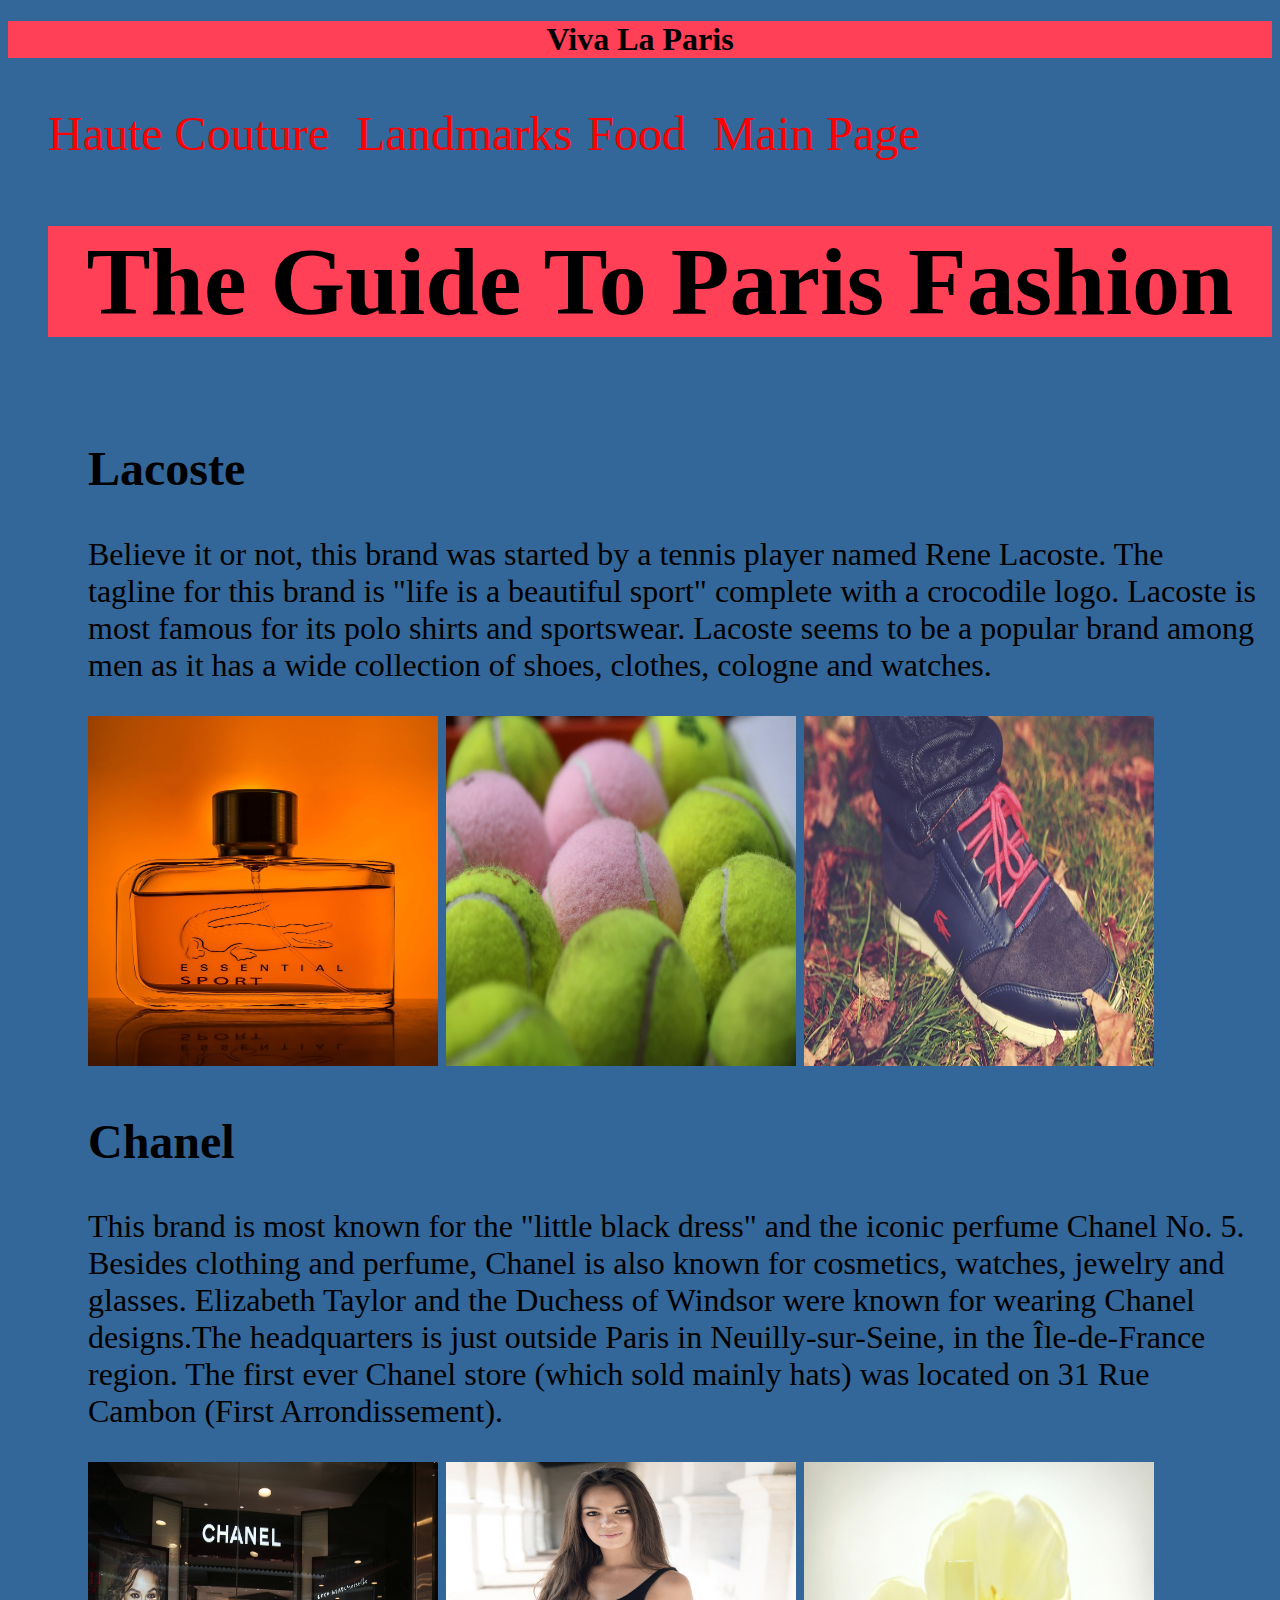
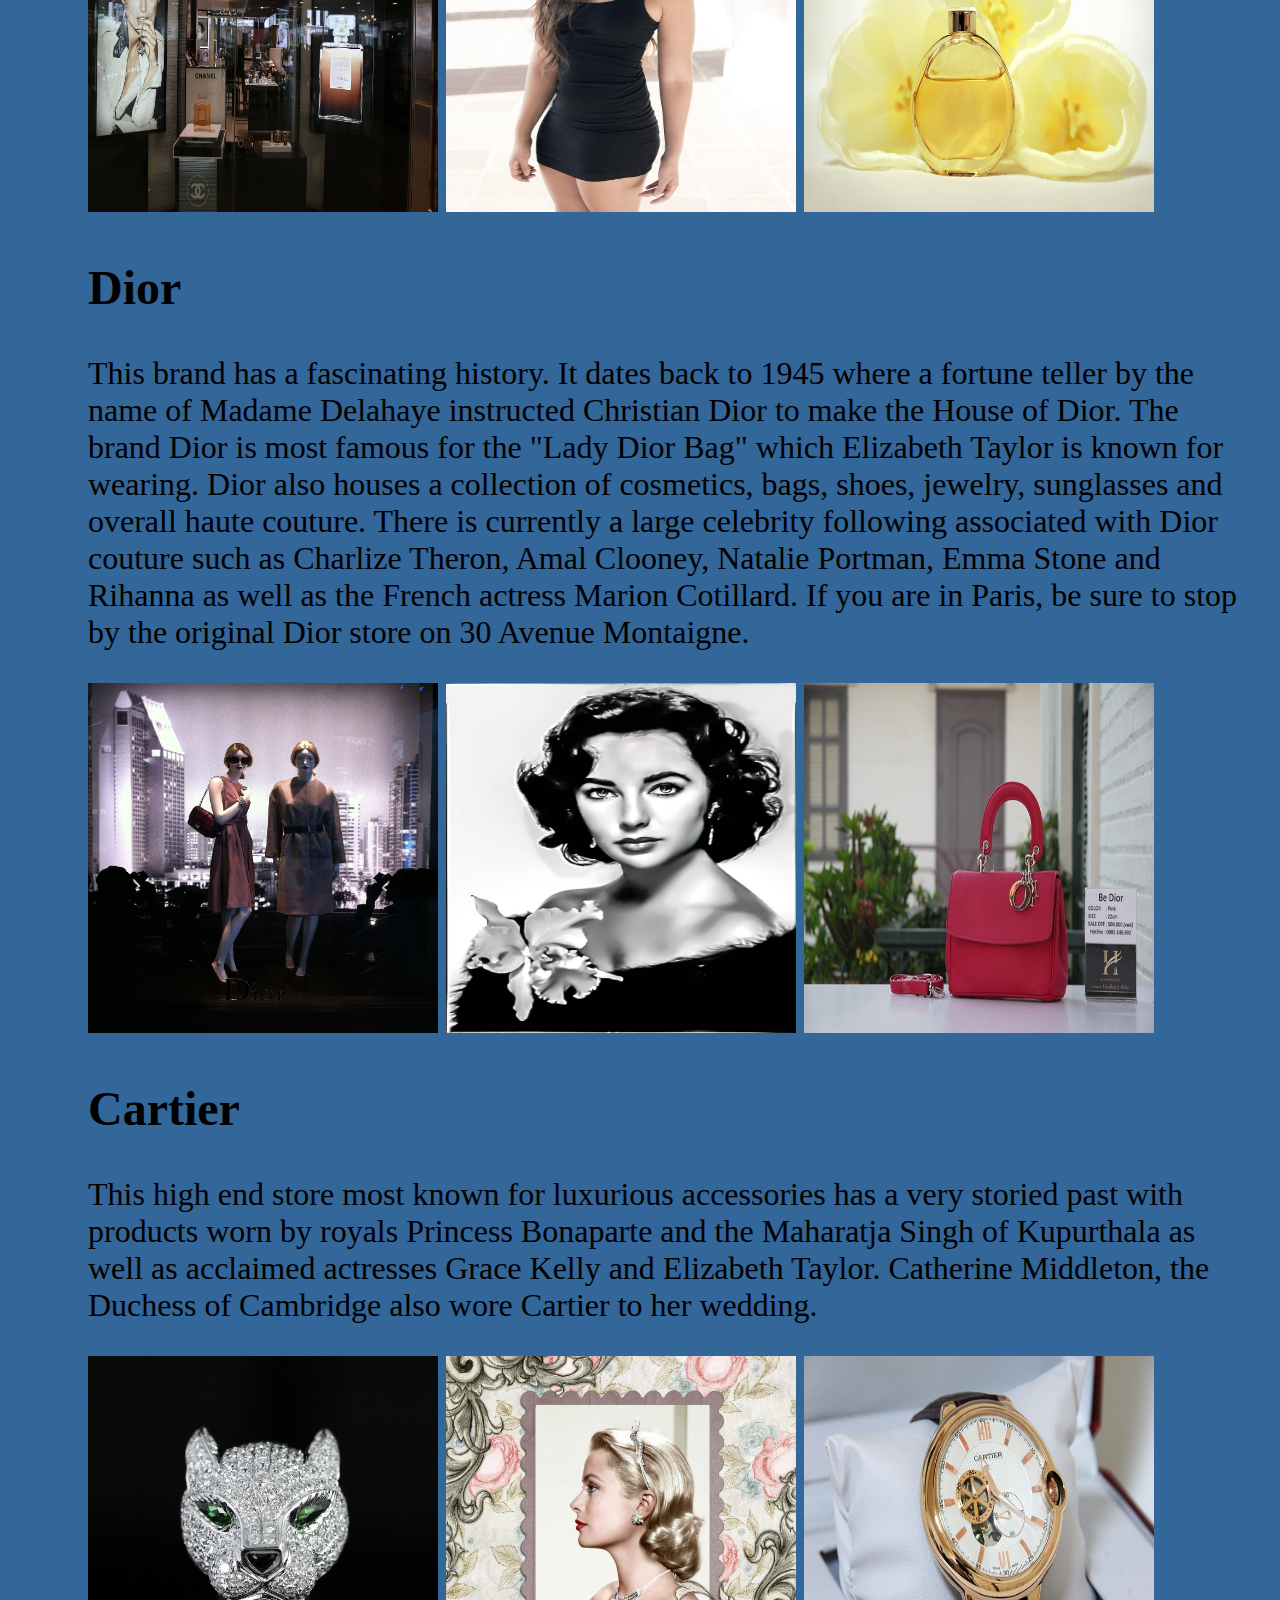
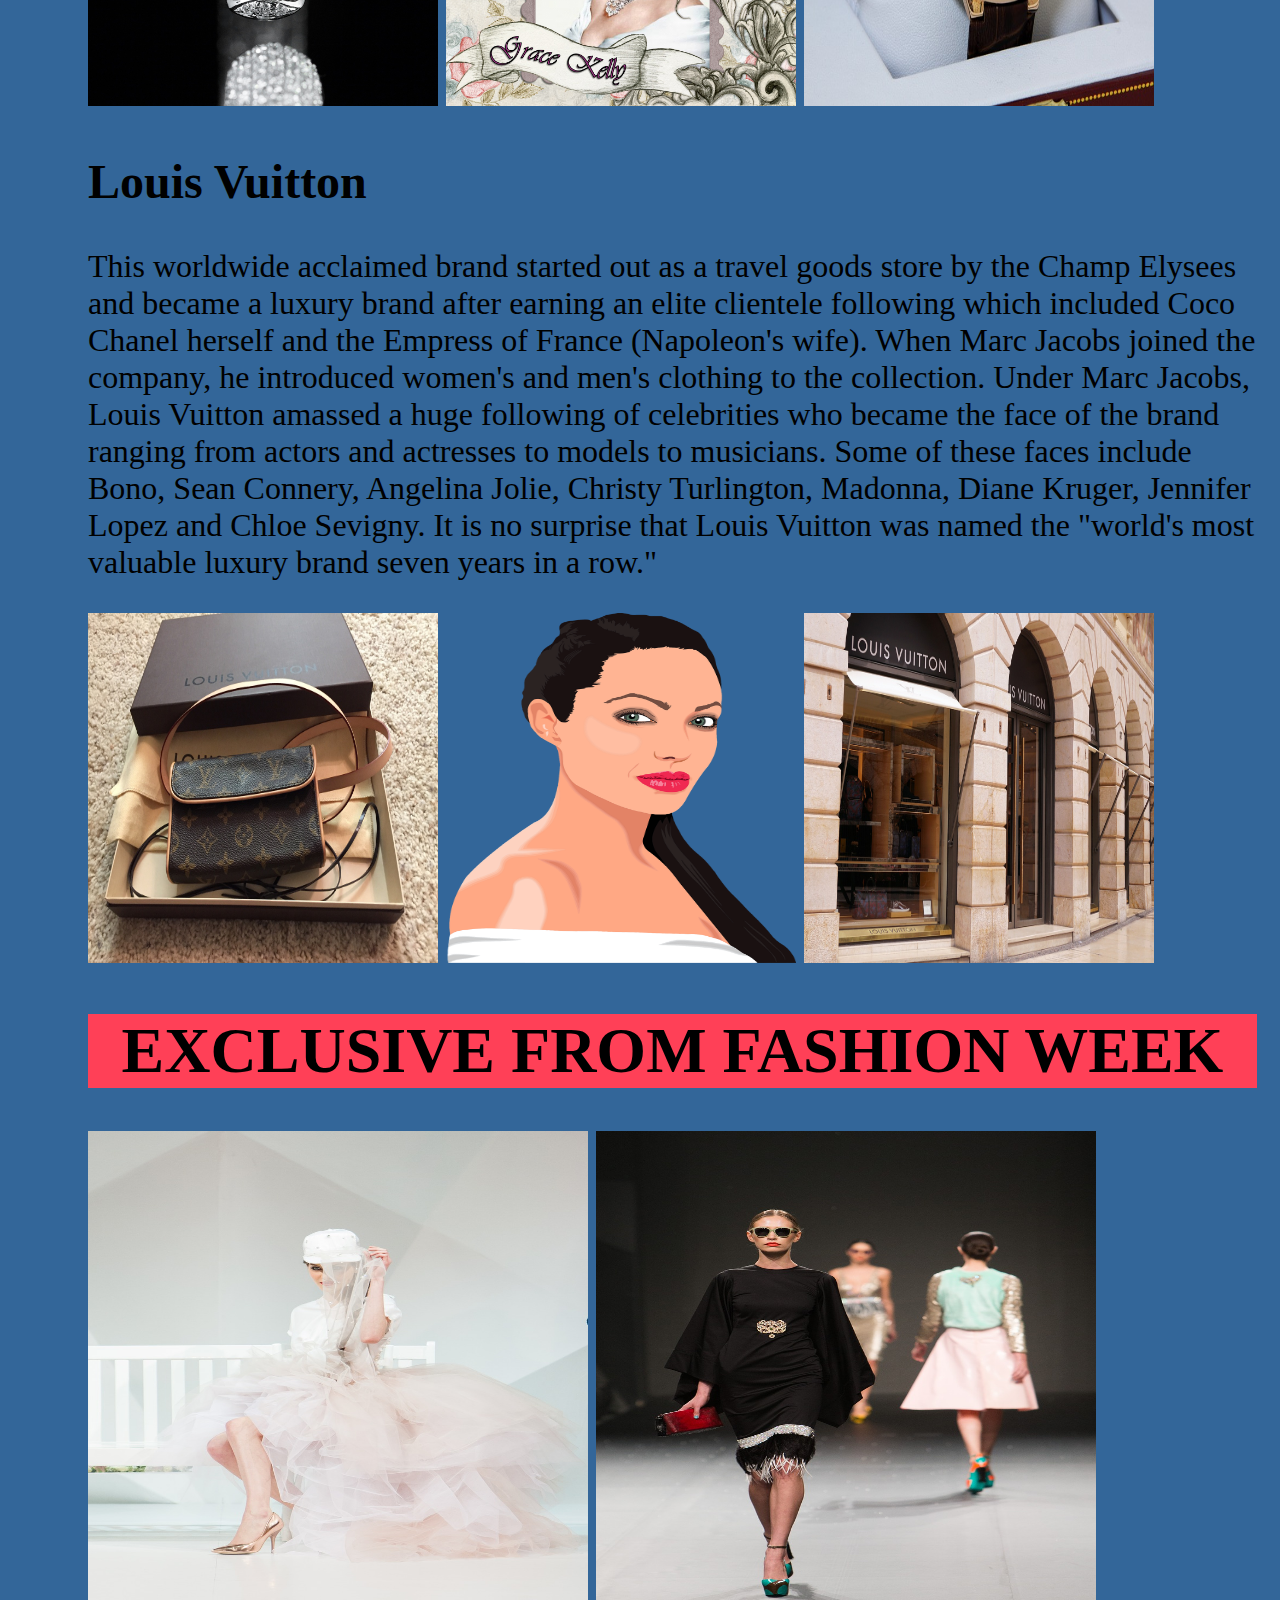
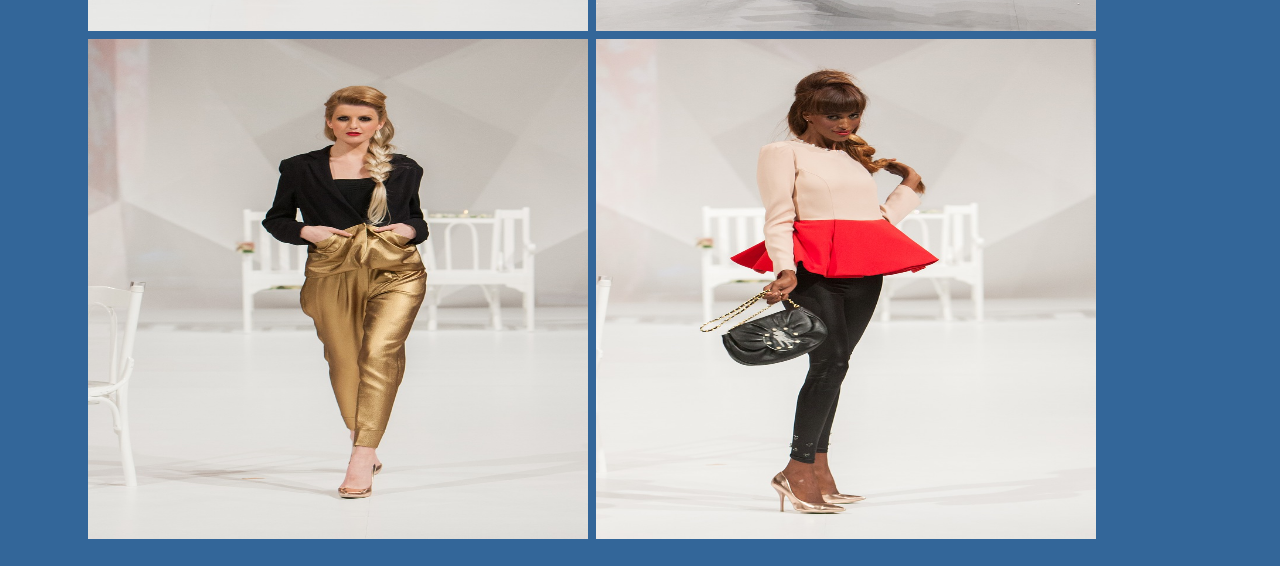
==== fashion.html @ 32f1b5ae "first commit" ====
<!DOCTYPE html>
<html>
    <head>
        <title> </title>
   <link rel="stylesheet" href="CSS/style.css" type="text/css"/>
</head>
    <body>
        <header>
            <h1>Viva La Paris</h1>
        </header>
        <font size="11"> 
        <nav>                  
        <ul>
        	<li>
                <a href="#section1">Haute Couture</a>
            </li>
            <li>
               <a href="#section2">Landmarks</a>
            <li>
                <a href="#section3">Food</a>
            </li>
            <li> 
               <a href="index.html">Main Page</a>
            </li>
       
        </ul>
        </nav>
<ol>



<h1>The Guide To Paris Fashion</h1>

 </header>
        <nav>                  
        <ul>
            <li>

</font>

<font size="6">
<h2>Lacoste</h2>
 <font size="6">
<p>Believe it or not, this brand was started by a tennis player named Rene Lacoste. 
The tagline for this brand is "life is a beautiful sport" complete with a crocodile logo. 
Lacoste is most famous for its polo shirts and sportswear. Lacoste seems to be a popular 
brand among men as it has a wide collection of shoes, clothes, cologne and watches. 
</p>

<img src="images/lacoste.jpg" width="350" height="350" alt="">
<img src="images/tennis.jpg" width="350" height="350" alt="">
<img src="images/lacosteshoes.jpg" width="350" height="350" alt="">

<h2>Chanel</h2>
 <font size="6">
<p>This brand is most known for the "little black dress" and the iconic perfume Chanel No. 5.
Besides clothing and perfume, Chanel is also known for cosmetics, watches, 
jewelry and glasses. Elizabeth Taylor and the Duchess of Windsor were known for 
wearing Chanel designs.The headquarters is just outside Paris in  Neuilly-sur-Seine,
in the Île-de-France region. The first ever Chanel store (which sold mainly hats)
was located on 31 Rue Cambon (First Arrondissement).</p>

<img src="images/chanel.jpg" width="350" height="350" alt="">
<img src="images/blackdress.jpg" width="350" height="350" alt="">
<img src="images/chanelperfume.jpg" width="350" height="350" alt="">


<h2>Dior</h2>
 <font size="6">
<p>This brand has a fascinating history. It dates back to 1945 where a fortune 
teller by the name of Madame Delahaye instructed Christian Dior to make the House
of Dior. The brand Dior is most famous for the "Lady Dior Bag" which Elizabeth Taylor 
is known for wearing. Dior also houses a collection of cosmetics, bags, 
shoes, jewelry, sunglasses and overall haute couture. There is currently a large 
celebrity following associated with Dior couture such as Charlize Theron, Amal 
Clooney, Natalie Portman, Emma Stone and Rihanna as well as the French actress
Marion Cotillard. If you are in Paris, be sure to stop by the original Dior store 
on 30 Avenue Montaigne.</p>

<img src="images/diordisplay.jpg" width="350" height="350" alt="">
<img src="images/elizabethtaylor.jpg" width="350" height="350" alt="">
<img src="images/diorbag.jpg" width="350" height="350" alt="">


<h2>Cartier</h2>
 <font size="6">
<p>This high end store most known for luxurious accessories has a very storied 
past with products worn by royals Princess Bonaparte and the Maharatja Singh of 
Kupurthala as well as acclaimed actresses Grace Kelly and Elizabeth Taylor. 
Catherine Middleton, the Duchess of Cambridge also wore Cartier to her wedding.</p>

<img src="images/Cartier.jpg" width="350" height="350" alt="">
<img src="images/gracekelly.jpg" width="350" height="350" alt="">
<img src="images/cartierwatch.jpg" width="350" height="350" alt="">

<h2>Louis Vuitton</h2>
 <font size="6">
<p>This worldwide acclaimed brand started out as a travel goods store by the
Champ Elysees and became a luxury brand after earning an elite clientele following
which included Coco Chanel herself and the Empress of France (Napoleon's wife).
When Marc Jacobs joined the company, he introduced women's and men's clothing to
the collection. Under Marc Jacobs, Louis Vuitton amassed a huge following of 
celebrities who became the face of the brand ranging from actors and actresses 
to models to musicians. Some of these faces include Bono, Sean Connery, Angelina
Jolie, Christy Turlington, Madonna, Diane Kruger, Jennifer Lopez and Chloe 
Sevigny. It is no surprise that Louis Vuitton was named the "world's most valuable
luxury brand seven years in a row." </p> 

<img src="images/LVuitton.jpg" width="350" height="350" alt="">
<img src="images/angelinajolie.png" width="350" height="350" alt="">
<img src="images/louisvuitton.jpg" width="350" height="350" alt="">





<h1> EXCLUSIVE FROM FASHION WEEK</h1>

<img src="images/runway.jpg" width="500" height="500" alt="">
<img src="images/runwaymodel4.jpg" width="500" height="500" alt="">
<img src="images/runwaymodel.jpg" width="500" height="500" alt="">
<img src="images/runwaymodel3.jpg" width="500" height="500" alt="">
---- CSS/style.css ----
@import url('https://fonts.googleapis.com/css?family=Cabin|Indie+Flower');

body {background-color:#336699}

h1 {font-family: serif; text-align: center; background-color:#FF4057;}

.topnav {width: 100%;height: 100px; background-color:#917094; 
        text-align: right;
}

li {display: inline-block;margin-right: 15px;}
  
a {color: red;text-decoration: none}

.logo {float: left; width: 20%; text-align: left;}

.upnav {width: 70%; float: right;}

.center_with_border {border: 2px solid purple; width: 75%; margin: auto;}

footer {background-color:#C2C99D;}
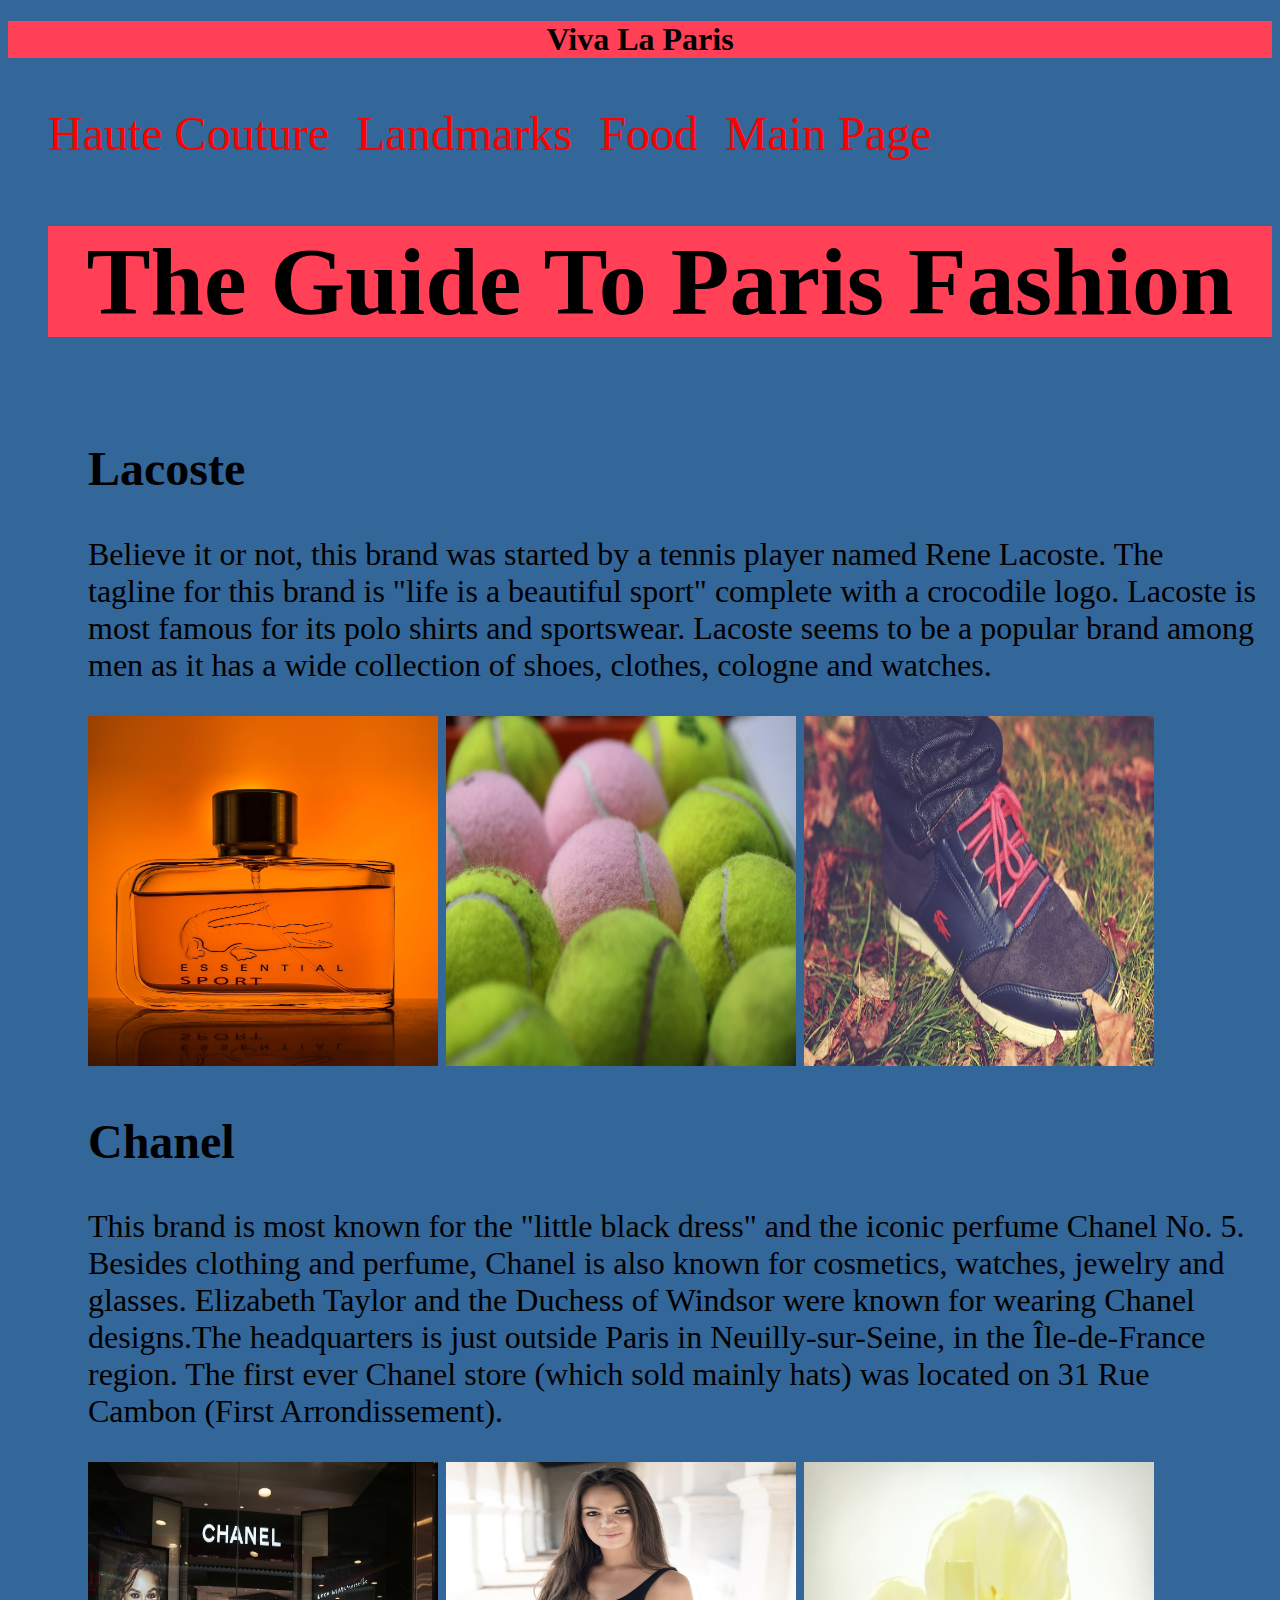
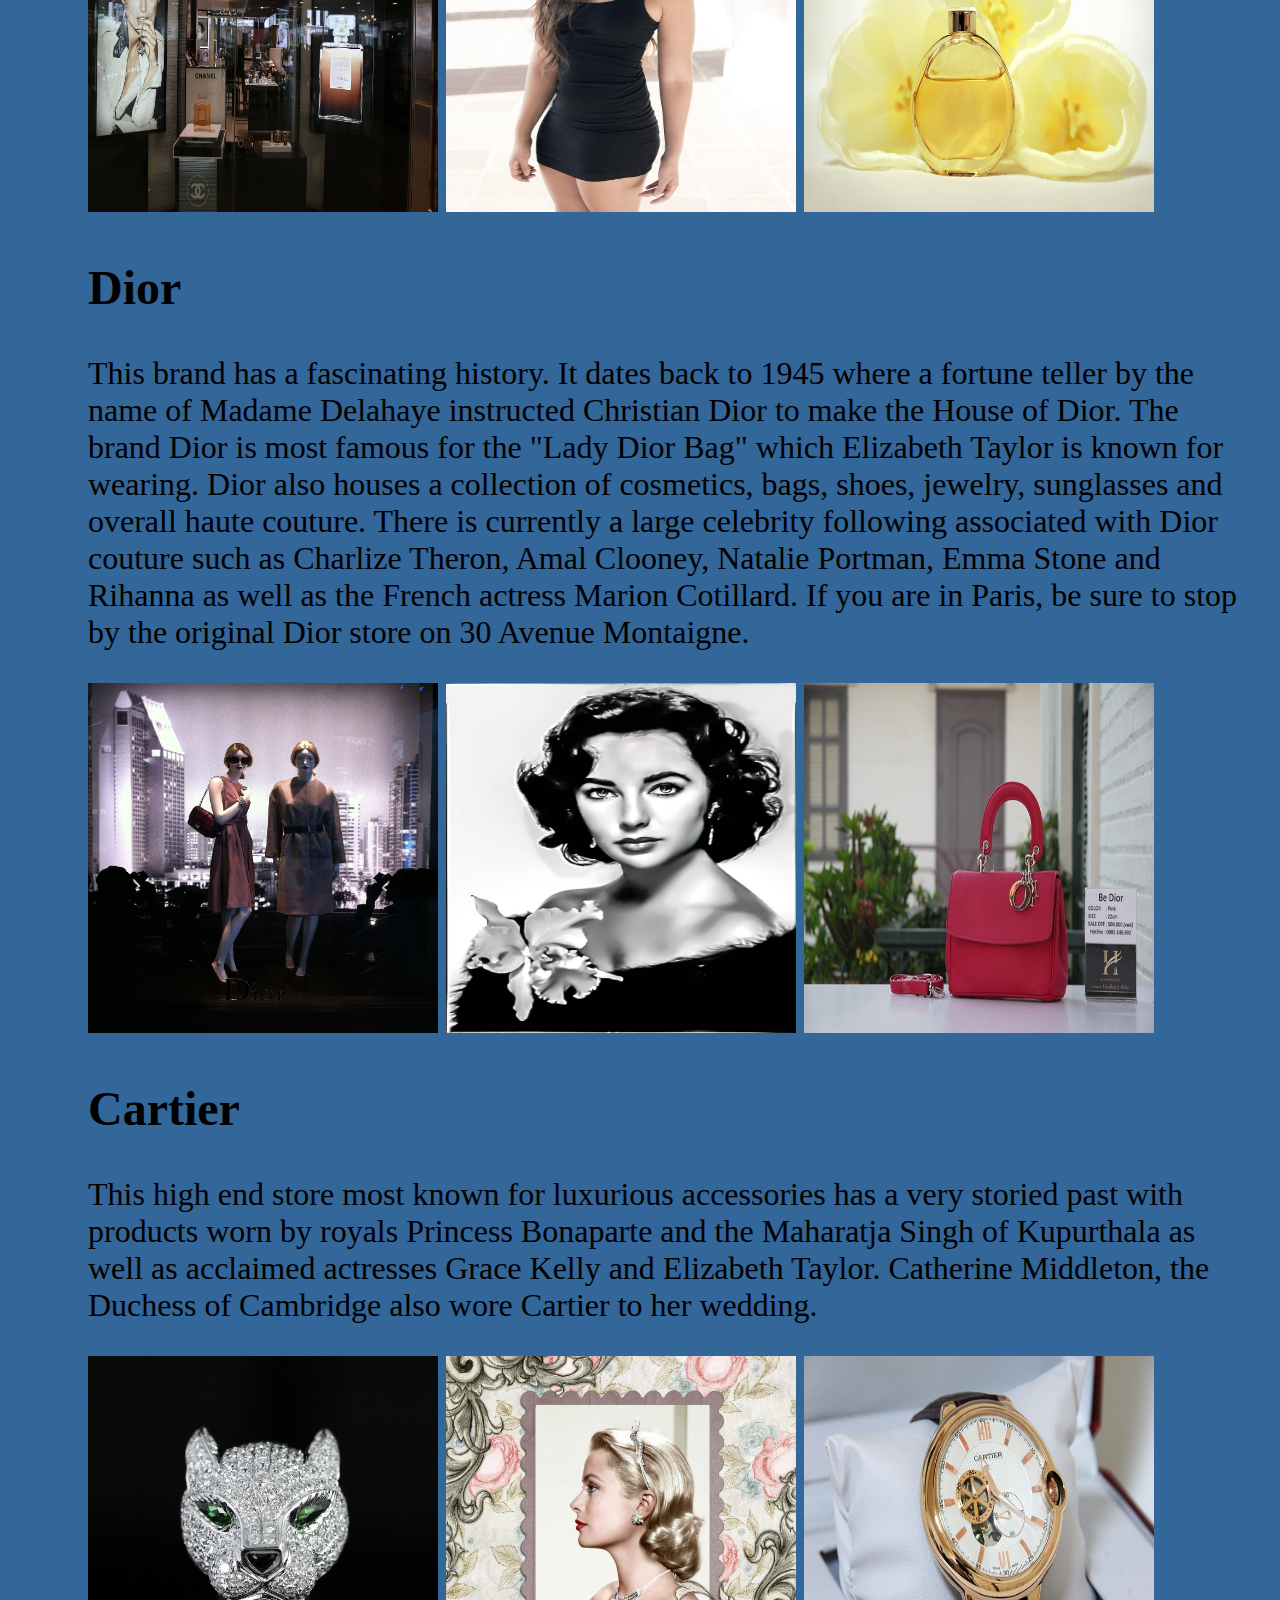
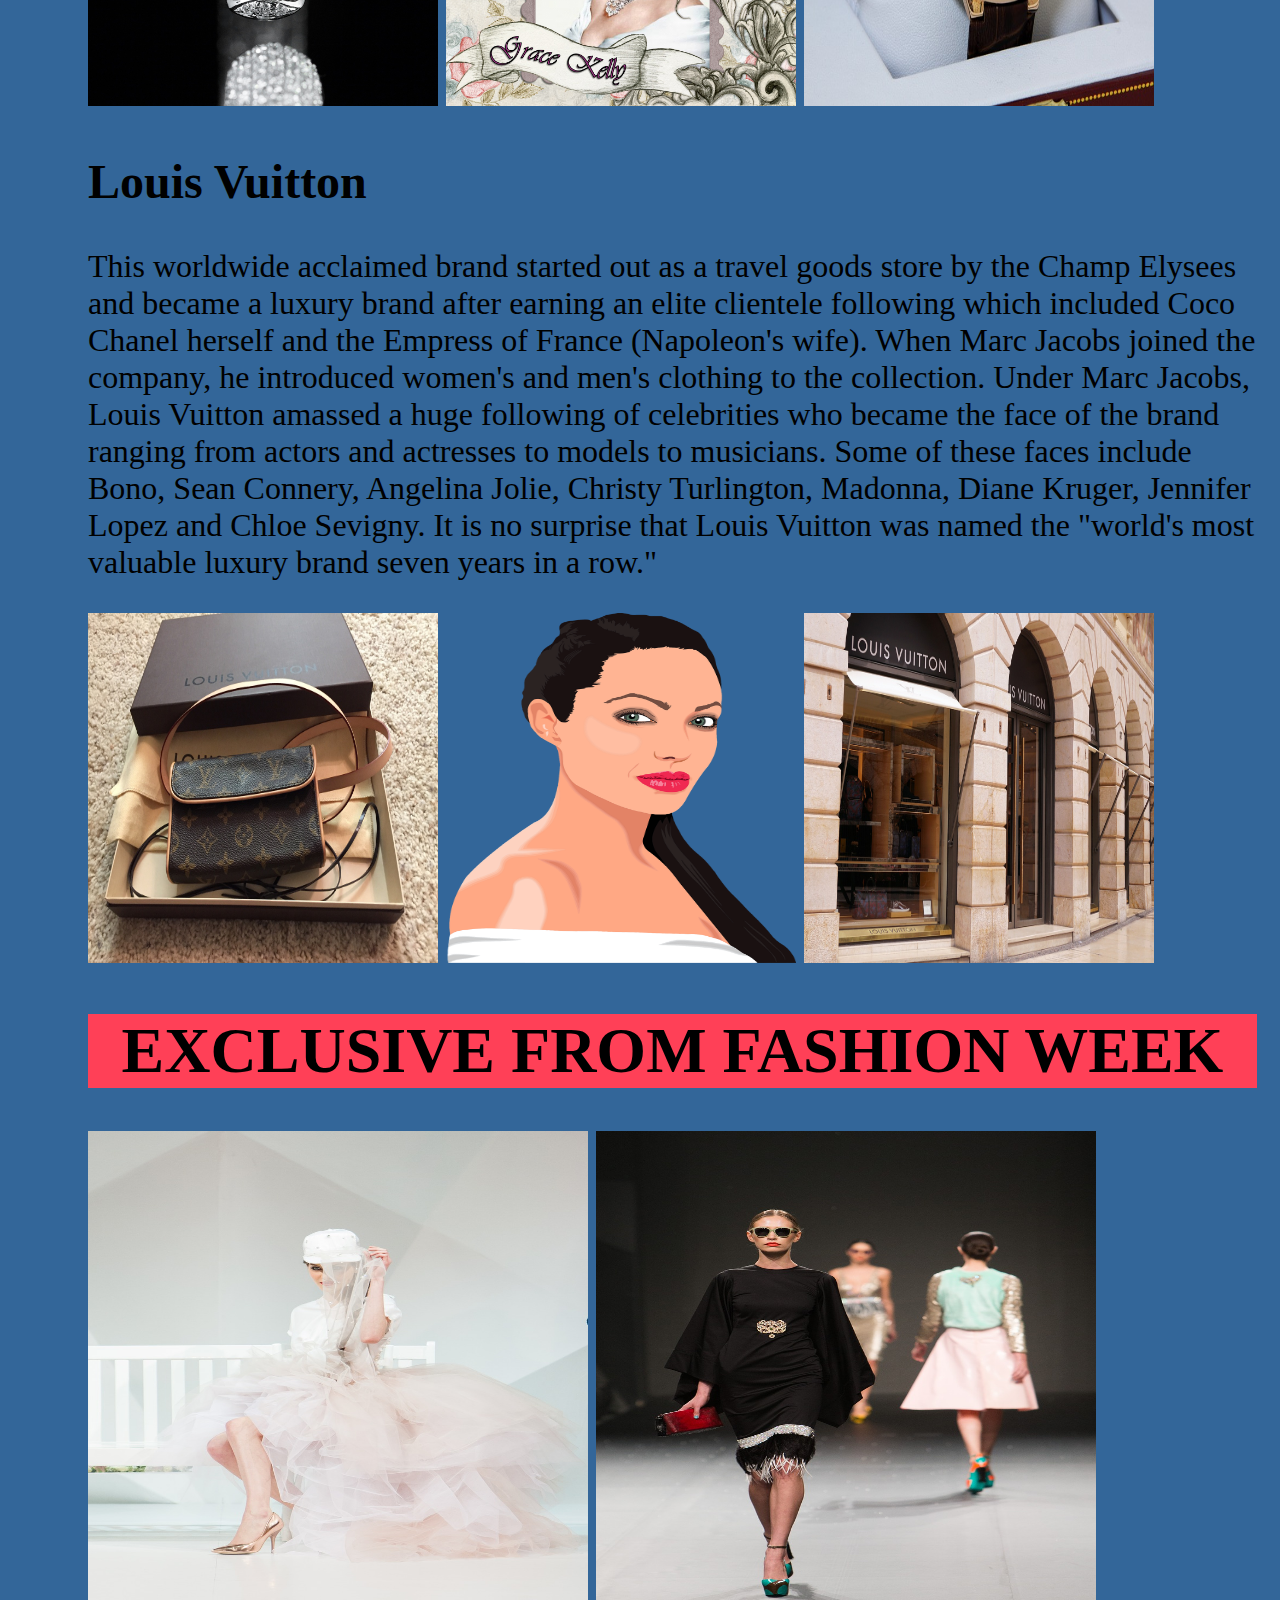
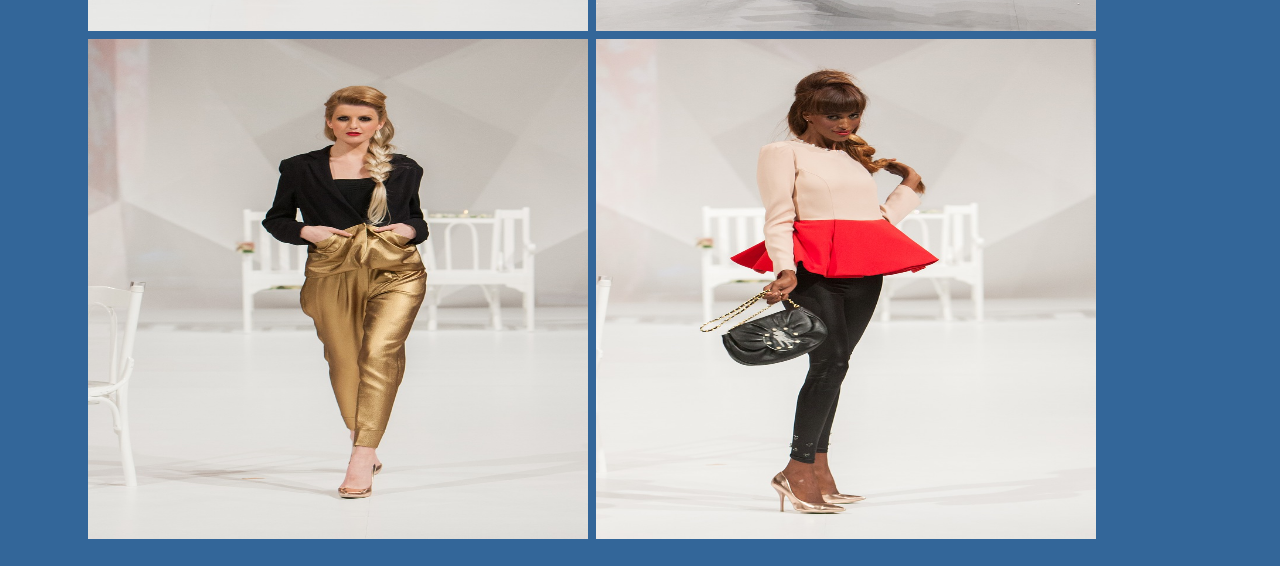
==== commit f14810bb: "french words fashion page" ====
--- a/fashion.html
+++ b/fashion.html
@@ -12,12 +12,13 @@
         <nav>                  
         <ul>
         	<li>
-                <a href="#section1">Haute Couture</a>
+                <a href="fashion.html">Haute Couture</a>
             </li>
             <li>
-               <a href="#section2">Landmarks</a>
+               <a href="parislandmarks.html">Landmarks</a>
+            </li>
             <li>
-                <a href="#section3">Food</a>
+               <a href="parisfood.html">Food</a>
             </li>
             <li> 
                <a href="index.html">Main Page</a>
@@ -58,7 +59,7 @@
 jewelry and glasses. Elizabeth Taylor and the Duchess of Windsor were known for 
 wearing Chanel designs.The headquarters is just outside Paris in  Neuilly-sur-Seine,
 in the Île-de-France region. The first ever Chanel store (which sold mainly hats)
-was located on 31 Rue Cambon (First Arrondissement).</p>
+was located on 31 Rue Cambon (First Arrondissement).</p> 
 
 <img src="images/chanel.jpg" width="350" height="350" alt="">
 <img src="images/blackdress.jpg" width="350" height="350" alt="">
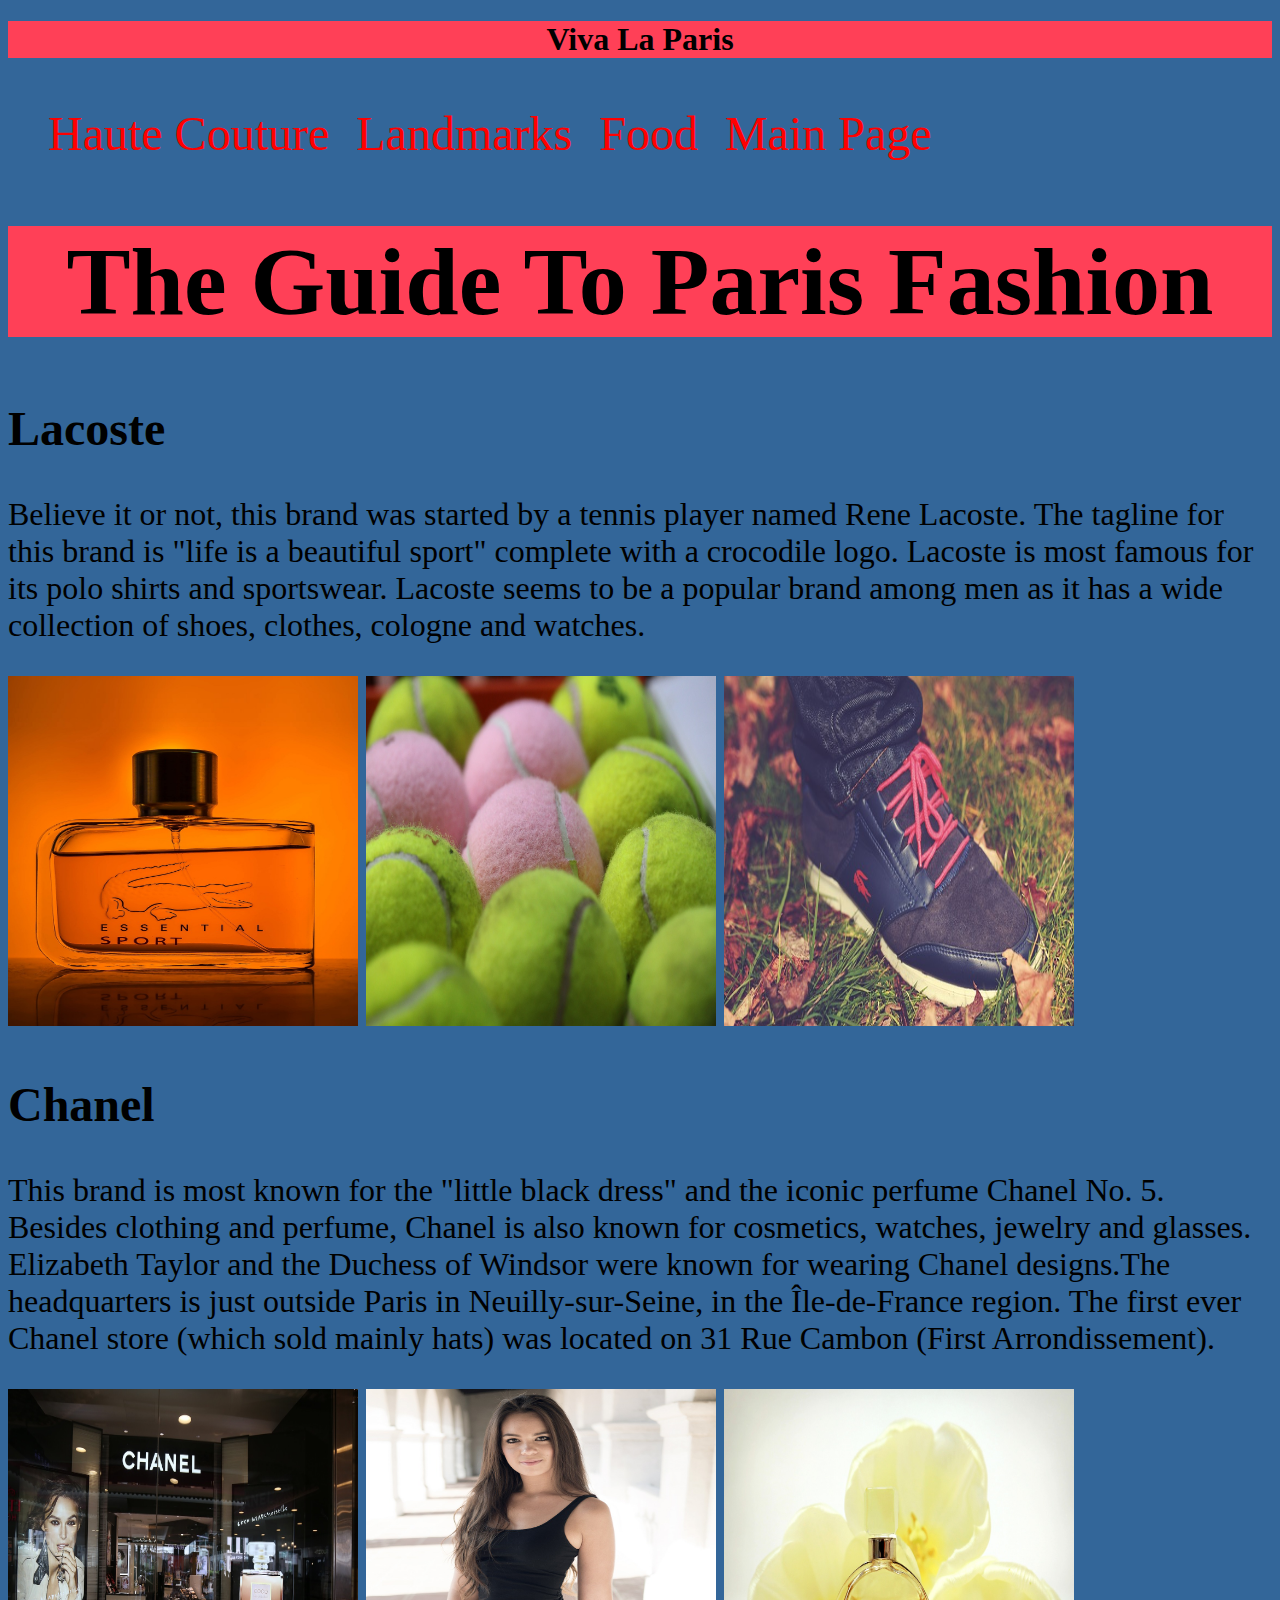
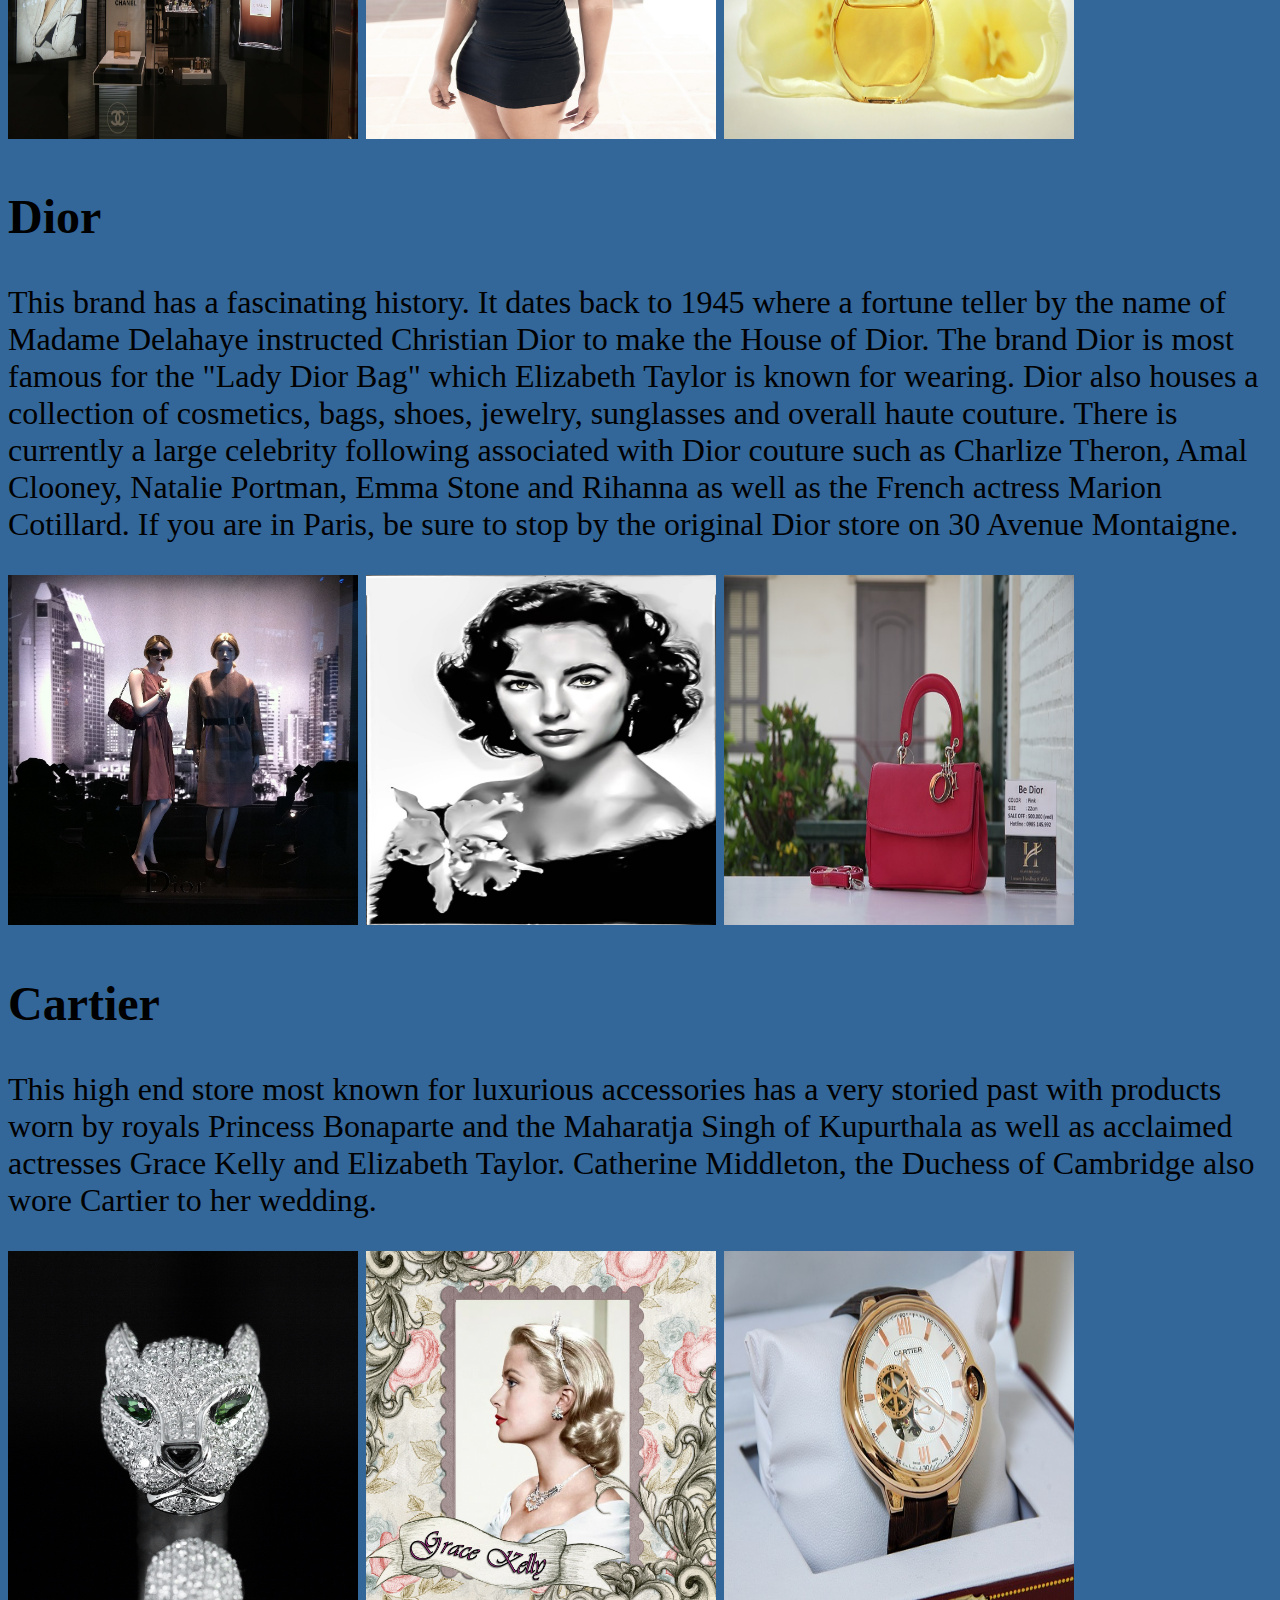
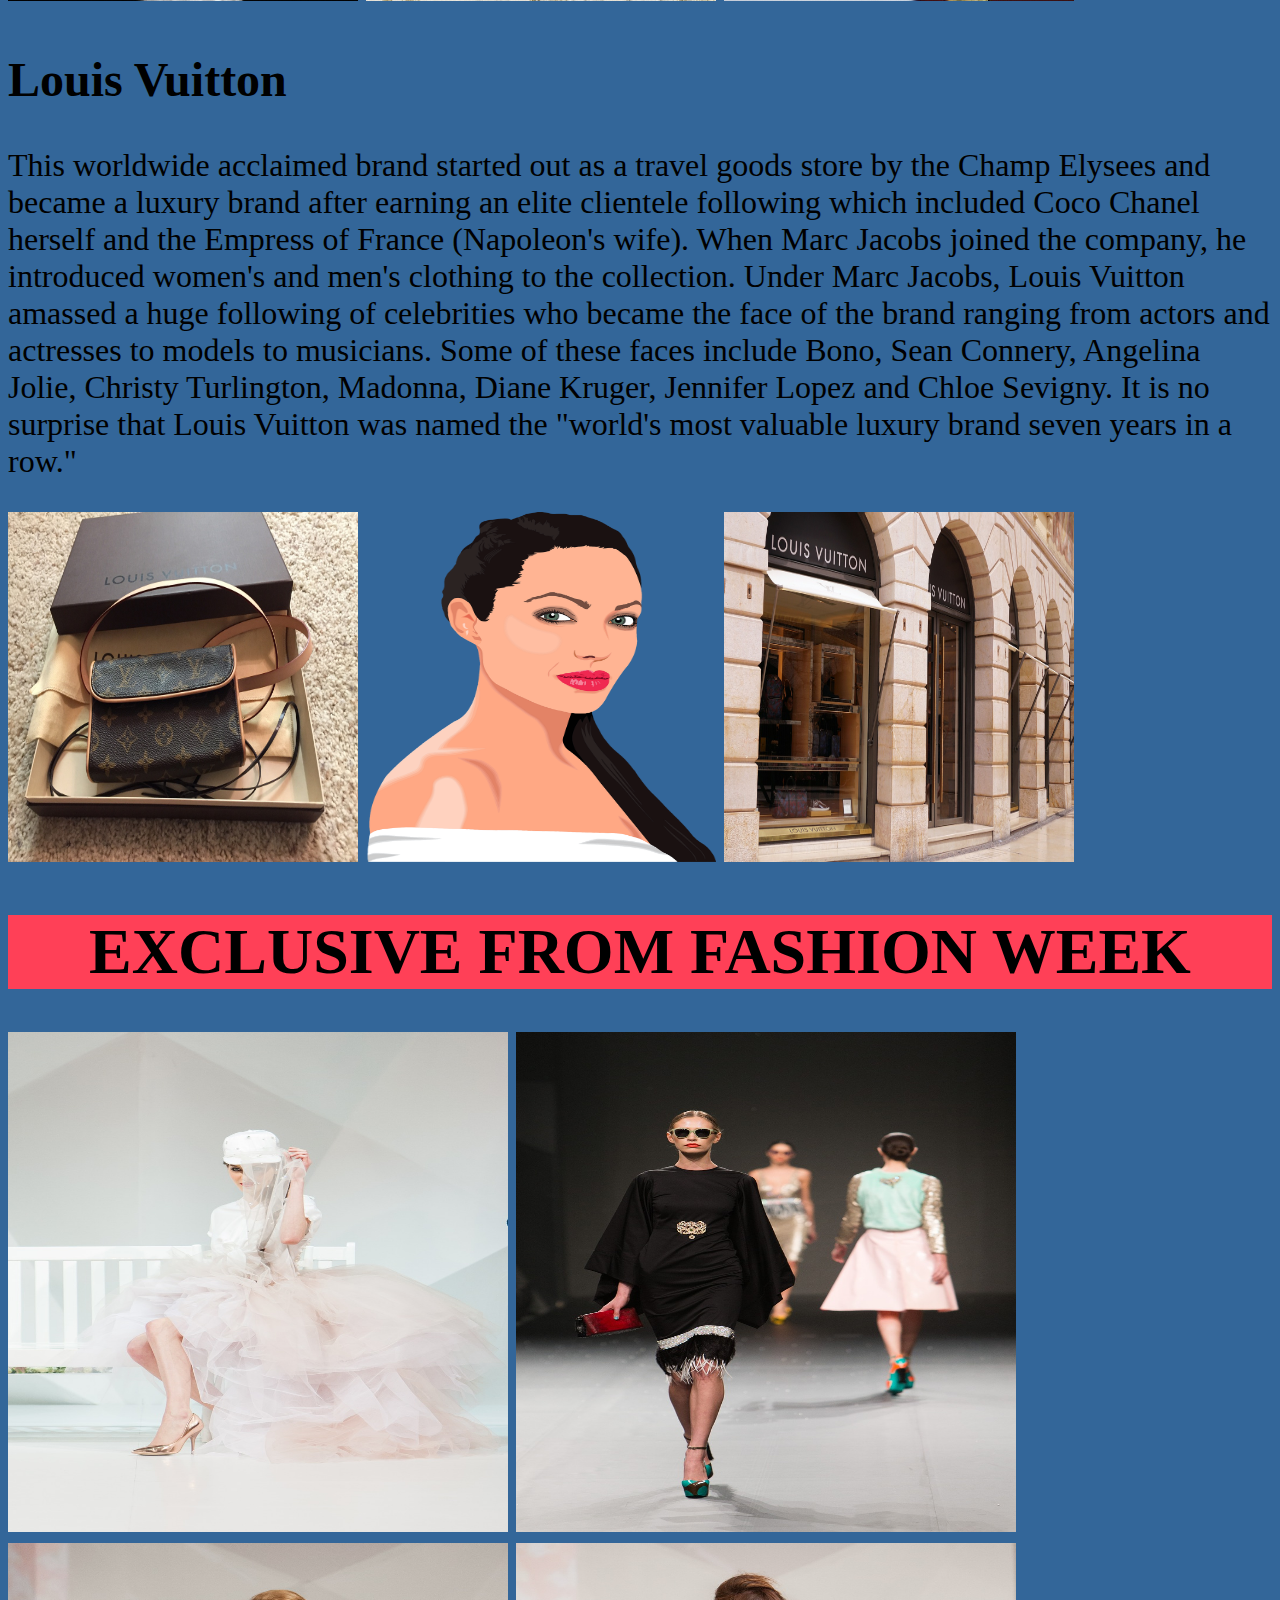
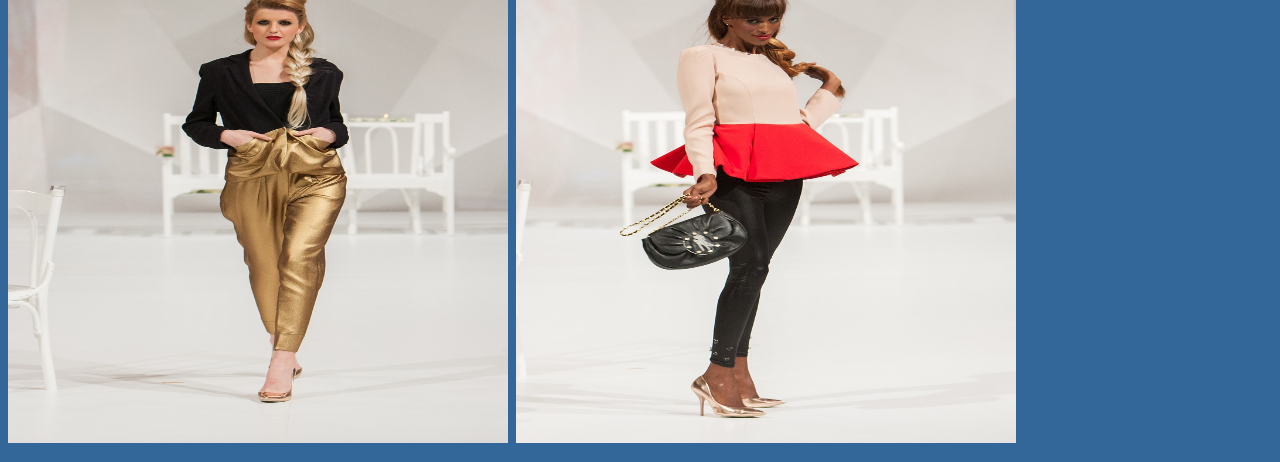
==== commit 85b7cf6e: "message about changes" ====
--- a/fashion.html
+++ b/fashion.html
@@ -23,21 +23,9 @@
             <li> 
                <a href="index.html">Main Page</a>
             </li>
-       
         </ul>
-        </nav>
-<ol>
-
-
-
+     
 <h1>The Guide To Paris Fashion</h1>
-
- </header>
-        <nav>                  
-        <ul>
-            <li>
-
-</font>
 
 <font size="6">
 <h2>Lacoste</h2>
